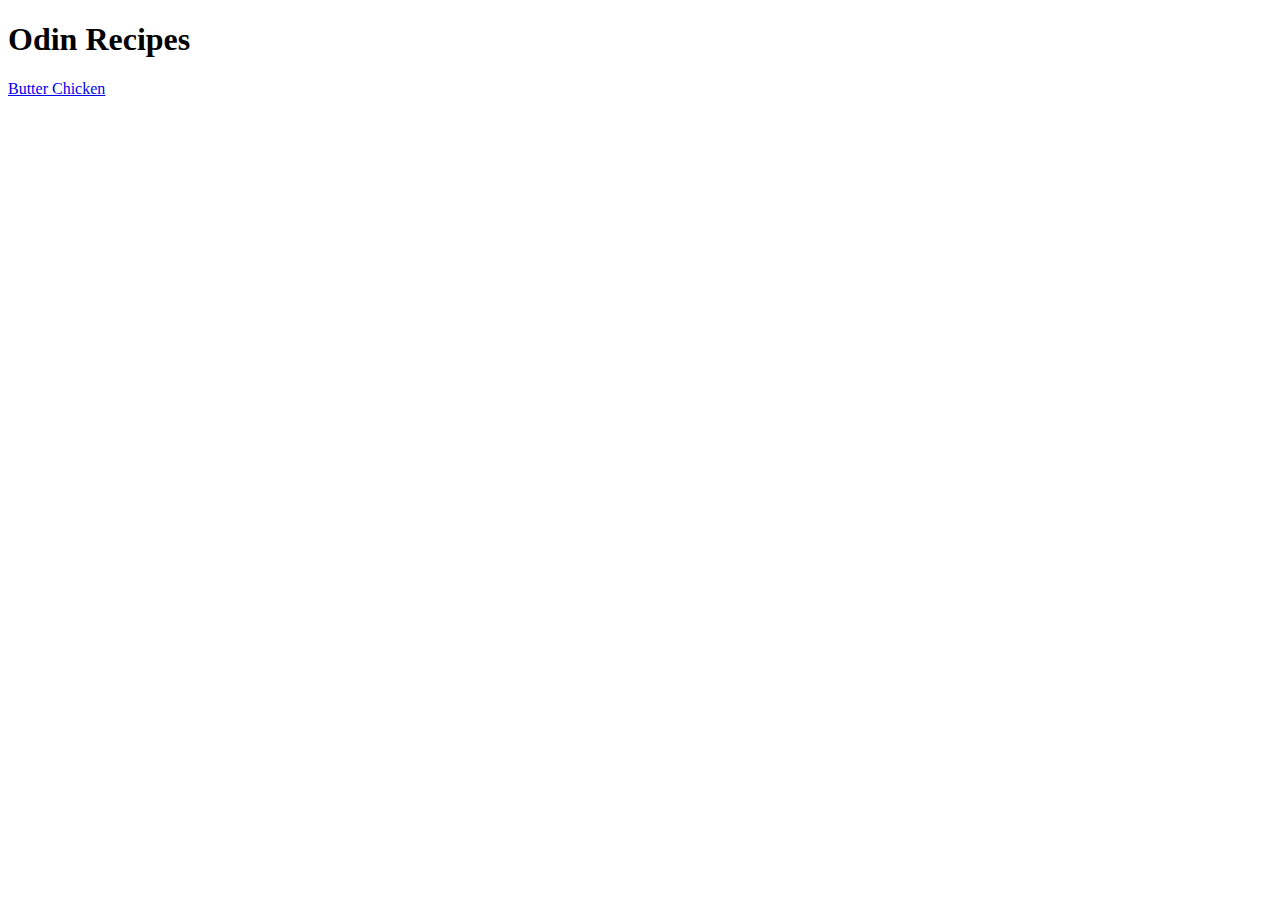
==== index.html @ ef44518f "Create index and 1st recipe" ====
<!DOCTYPE html>
<html lang="en">
  <head>
    <meta charset="UTF-8" />
    <meta http-equiv="X-UA-Compatible" content="IE=edge" />
    <meta name="viewport" content="width=device-width, initial-scale=1.0" />
    <title>Recipes</title>
  </head>
  <body>
    <h1>Odin Recipes</h1>
    <a href="butterChicken.html">Butter Chicken</a>
  </body>
</html>
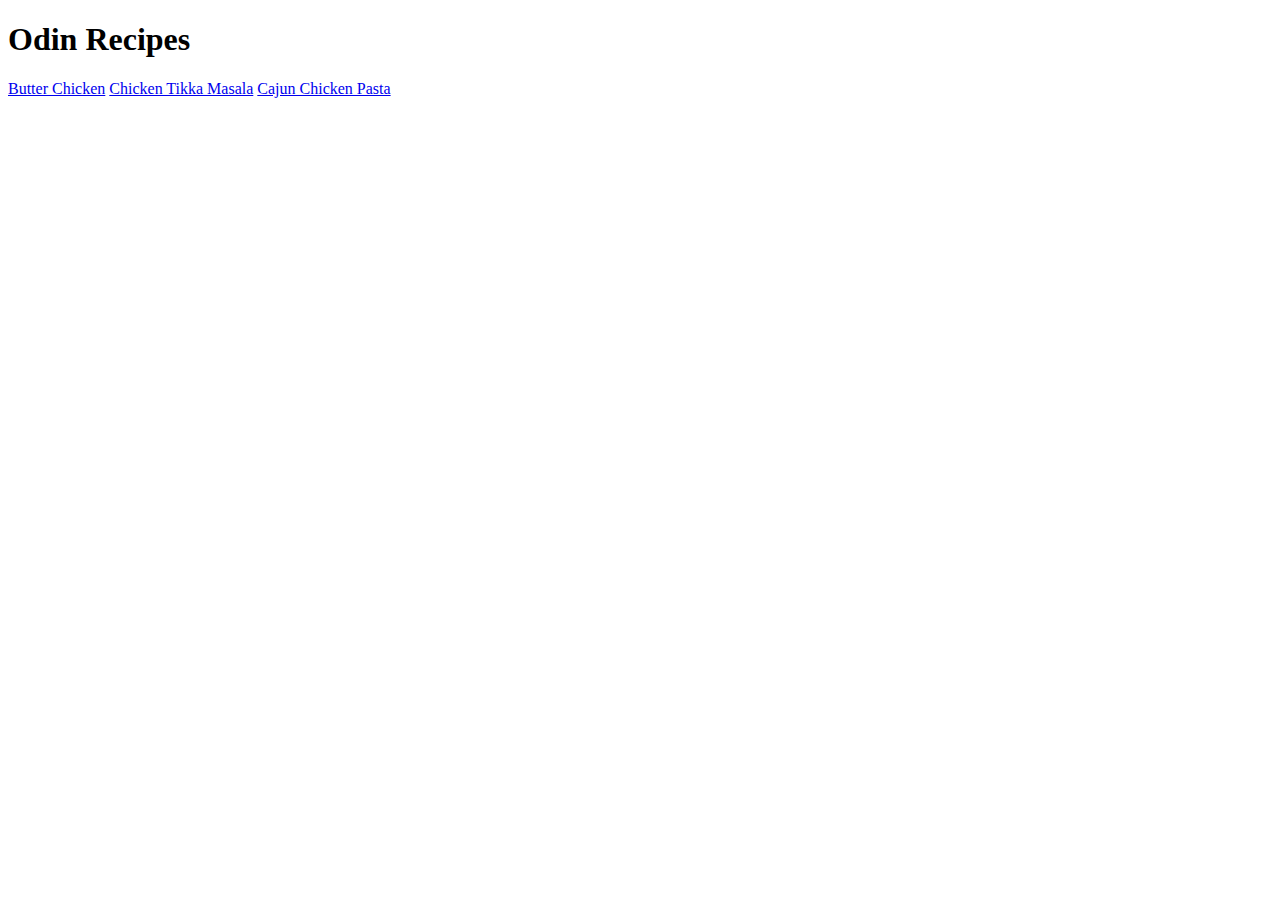
==== commit bdb6d950: "Add cajun chicken recipe" ====
--- a/index.html
+++ b/index.html
@@ -9,5 +9,7 @@
   <body>
     <h1>Odin Recipes</h1>
     <a href="butterChicken.html">Butter Chicken</a>
+    <a href="chickenTikkaMasala.html">Chicken Tikka Masala</a>
+    <a href="cajunChickenPasta.html">Cajun Chicken Pasta</a>
   </body>
 </html>
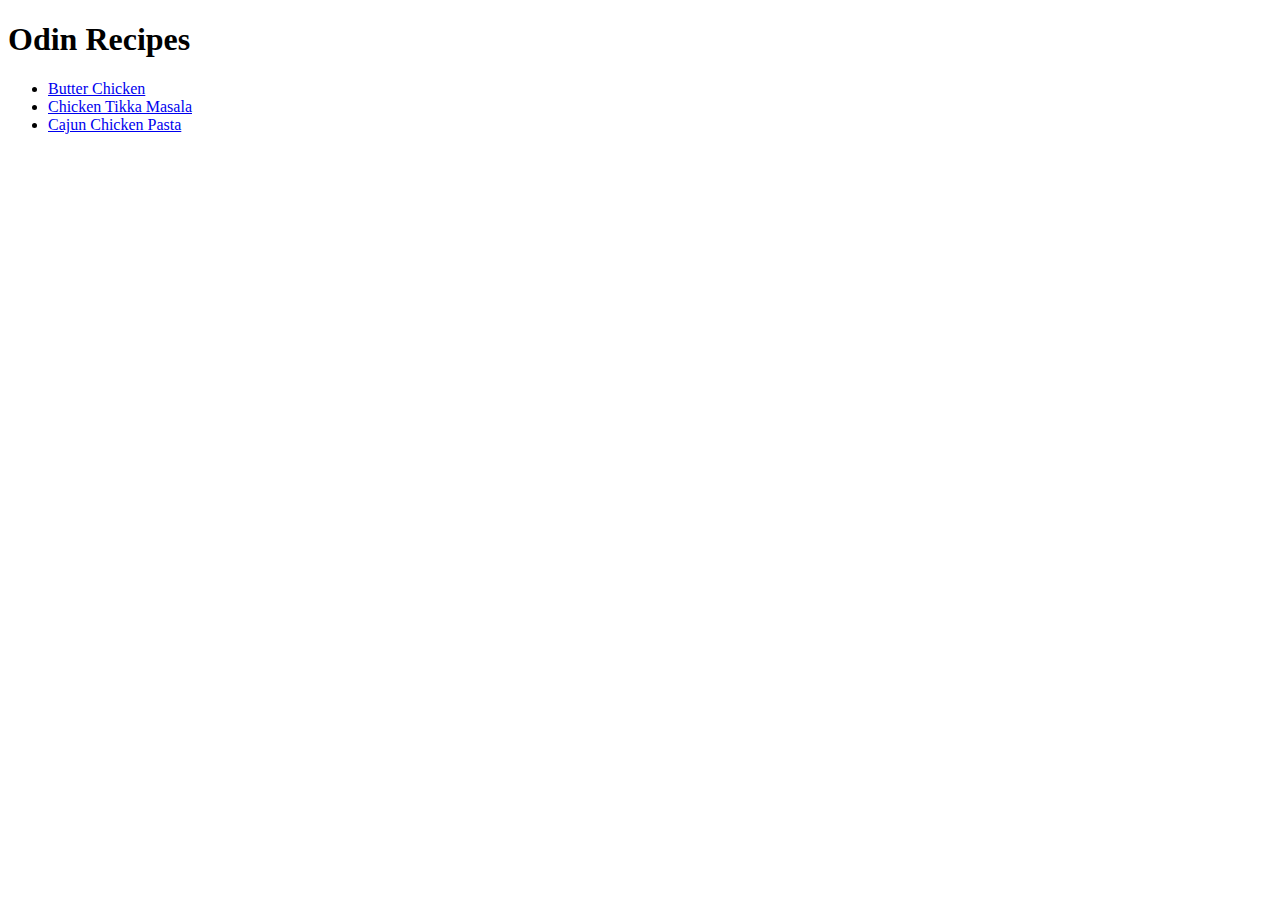
==== commit a3ab74f5: "Create unordered list for recipe links" ====
--- a/index.html
+++ b/index.html
@@ -8,8 +8,10 @@
   </head>
   <body>
     <h1>Odin Recipes</h1>
-    <a href="butterChicken.html">Butter Chicken</a>
-    <a href="chickenTikkaMasala.html">Chicken Tikka Masala</a>
-    <a href="cajunChickenPasta.html">Cajun Chicken Pasta</a>
+    <ul>
+      <li><a href="butterChicken.html">Butter Chicken</a></li>
+      <li><a href="chickenTikkaMasala.html">Chicken Tikka Masala</a></li>
+      <li><a href="cajunChickenPasta.html">Cajun Chicken Pasta</a></li>
+    </ul>
   </body>
 </html>
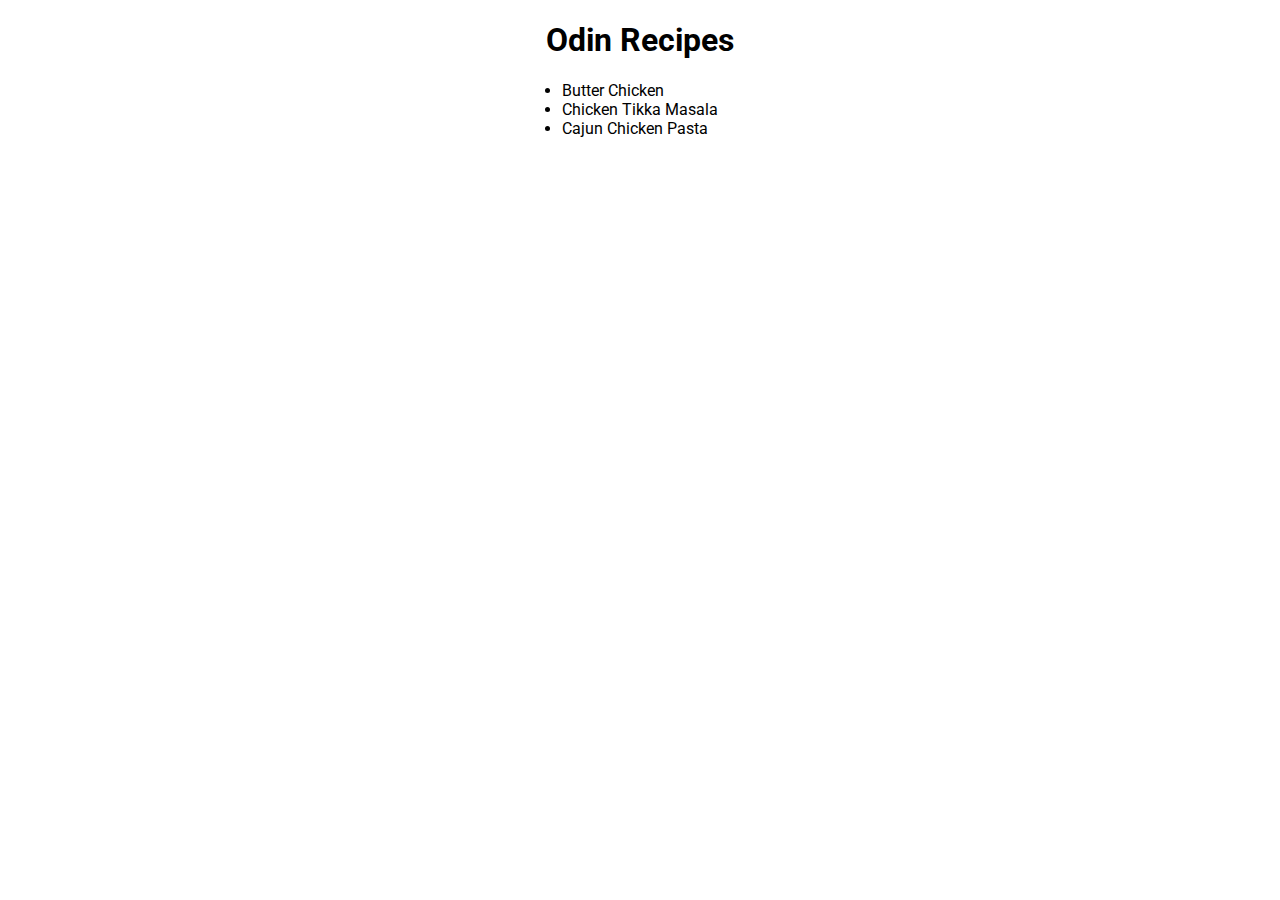
==== commit 33d86428: "add basic styling to homepage" ====
--- a/index.html
+++ b/index.html
@@ -4,14 +4,17 @@
     <meta charset="UTF-8" />
     <meta http-equiv="X-UA-Compatible" content="IE=edge" />
     <meta name="viewport" content="width=device-width, initial-scale=1.0" />
+    <link rel="stylesheet" href="styles.css" />
     <title>Recipes</title>
   </head>
   <body>
-    <h1>Odin Recipes</h1>
-    <ul>
-      <li><a href="butterChicken.html">Butter Chicken</a></li>
-      <li><a href="chickenTikkaMasala.html">Chicken Tikka Masala</a></li>
-      <li><a href="cajunChickenPasta.html">Cajun Chicken Pasta</a></li>
-    </ul>
+    <div class="content">
+      <h1 class="main-heading">Odin Recipes</h1>
+      <ul class="recipe-links">
+        <li><a href="butterChicken.html">Butter Chicken</a></li>
+        <li><a href="chickenTikkaMasala.html">Chicken Tikka Masala</a></li>
+        <li><a href="cajunChickenPasta.html">Cajun Chicken Pasta</a></li>
+      </ul>
+    </div>
   </body>
 </html>
--- a/styles.css
+++ b/styles.css
@@ -0,0 +1,26 @@
+@import url("https://fonts.googleapis.com/css2?family=Roboto:wght@100;400&display=swap");
+
+body {
+  box-sizing: border-box;
+  font-family: "Roboto", sans-serif;
+  background-color: #ffffff;
+  margin: 0;
+  padding: 0;
+}
+
+.content {
+  display: flex;
+  flex-direction: column;
+  align-items: center;
+}
+
+.recipe-links {
+  list-style: disc;
+  margin: 0;
+  padding: 0;
+}
+
+.recipe-links a {
+  text-decoration: none;
+  color: inherit;
+}
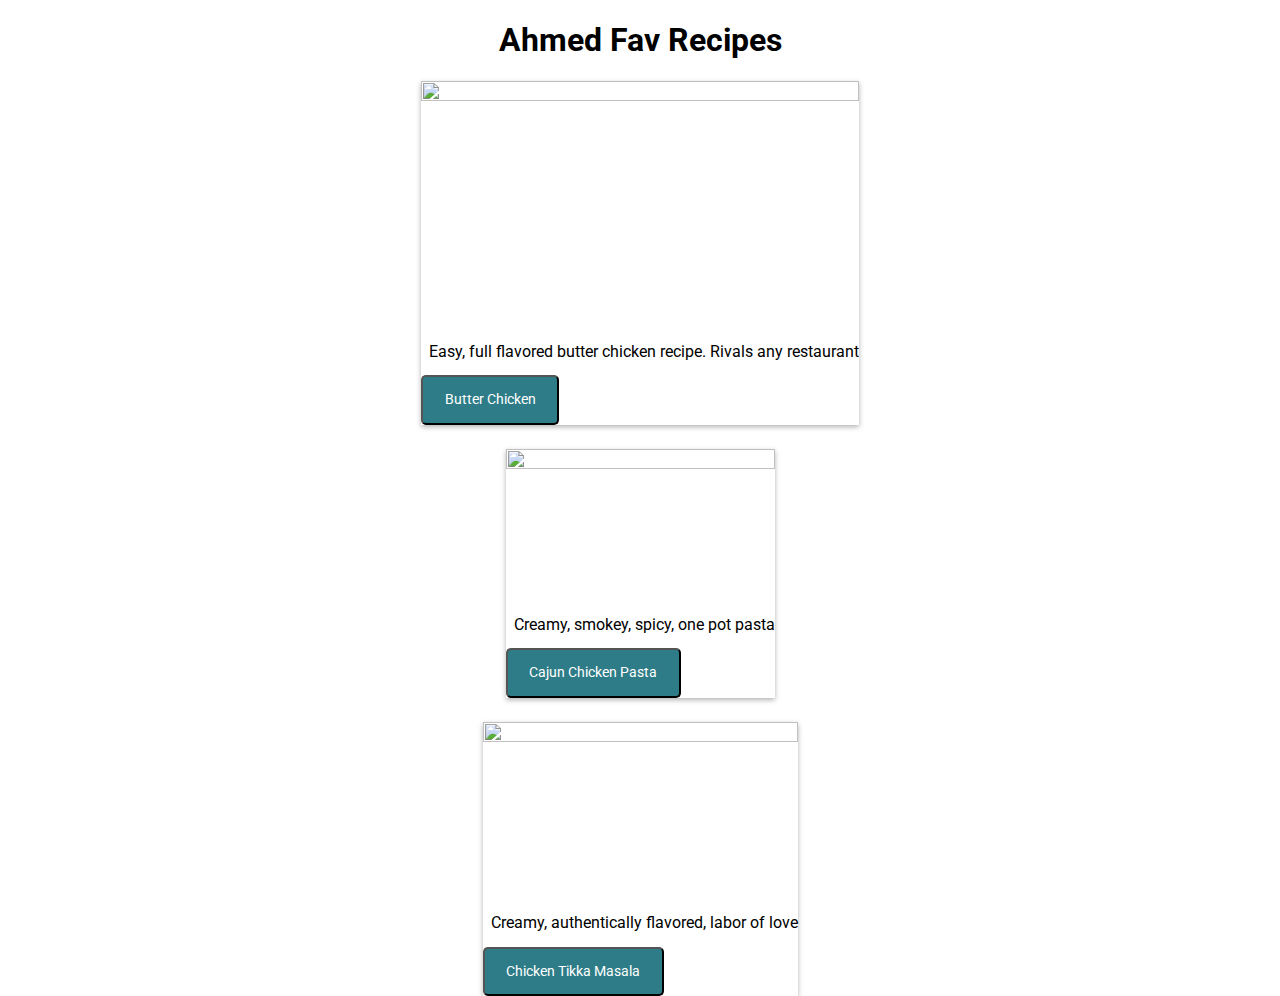
==== commit e45782bf: "major changes, fix file structure" ====
--- a/index.html
+++ b/index.html
@@ -4,17 +4,66 @@
     <meta charset="UTF-8" />
     <meta http-equiv="X-UA-Compatible" content="IE=edge" />
     <meta name="viewport" content="width=device-width, initial-scale=1.0" />
-    <link rel="stylesheet" href="styles.css" />
+    <link rel="stylesheet" href="/css/styles.css" />
     <title>Recipes</title>
   </head>
   <body>
     <div class="content">
-      <h1 class="main-heading">Odin Recipes</h1>
-      <ul class="recipe-links">
-        <li><a href="butterChicken.html">Butter Chicken</a></li>
-        <li><a href="chickenTikkaMasala.html">Chicken Tikka Masala</a></li>
-        <li><a href="cajunChickenPasta.html">Cajun Chicken Pasta</a></li>
-      </ul>
+      <h1 class="main-heading">Ahmed Fav Recipes</h1>
+      <div class="card">
+        <div class="card-header">
+          <img
+            class="card-image"
+            src="https://images.unsplash.com/photo-1588166524941-3bf61a9c41db?ixlib=rb-1.2.1&ixid=MnwxMjA3fDB8MHxwaG90by1wYWdlfHx8fGVufDB8fHx8&auto=format&fit=crop&w=684&q=80"
+          />
+        </div>
+        <div class="card-body">
+          <span class="recipe-description">
+            Easy, full flavored butter chicken recipe. Rivals any restaurant
+          </span>
+        </div>
+        <div class="card-footer">
+          <button class="btn">
+            <a href="butterChicken.html">Butter Chicken</a>
+          </button>
+        </div>
+      </div>
+      <div class="card pasta">
+        <div class="card-header">
+          <img
+            class="card-image pasta-image"
+            src="https://images.unsplash.com/photo-1551183053-bf91a1d81141?ixlib=rb-1.2.1&ixid=MnwxMjA3fDB8MHxwaG90by1wYWdlfHx8fGVufDB8fHx8&auto=format&fit=crop&w=1532&q=80"
+          />
+        </div>
+        <div class="card-body">
+          <span class="recipe-description">
+            Creamy, smokey, spicy, one pot pasta
+          </span>
+        </div>
+        <div class="card-footer">
+          <button class="btn">
+            <a href="cajunChickenPasta.html">Cajun Chicken Pasta</a>
+          </button>
+        </div>
+      </div>
+      <div class="card masala">
+        <div class="card-header">
+          <img
+            class="card-image pasta-image"
+            src="https://images.unsplash.com/photo-1596797038530-2c107229654b?ixlib=rb-1.2.1&ixid=MnwxMjA3fDB8MHxwaG90by1wYWdlfHx8fGVufDB8fHx8&auto=format&fit=crop&w=435&q=80"
+          />
+        </div>
+        <div class="card-body">
+          <span class="recipe-description">
+            Creamy, authentically flavored, labor of love
+          </span>
+        </div>
+        <div class="card-footer">
+          <button class="btn">
+            <a href="chickenTikkaMasala.html">Chicken Tikka Masala</a>
+          </button>
+        </div>
+      </div>
     </div>
   </body>
 </html>
--- a/css/styles.css
+++ b/css/styles.css
@@ -0,0 +1,80 @@
+@import url("https://fonts.googleapis.com/css2?family=Roboto:wght@100;400&display=swap");
+*,
+*::before,
+*::after {
+  box-sizing: border-box;
+  font-family: "Roboto", sans-serif;
+}
+body {
+  background-color: #ffffff;
+  margin: 0 auto;
+  padding: 0;
+  height: 100vh;
+  max-width: 1100px;
+  overflow-y: scroll;
+  overflow-x: hidden;
+}
+
+.content {
+  display: flex;
+  flex-direction: column;
+  align-items: center;
+}
+
+.card {
+  border: none;
+  box-shadow: 0 2px 5px 0 rgba(0, 0, 0, 0.3);
+}
+
+.card-header {
+  margin-bottom: 0.5rem;
+}
+
+.card-header:hover > .card-image {
+  transform: scale(1.025);
+}
+.card-image {
+  overflow: hidden;
+  display: block;
+  width: 100%;
+  max-height: 300px;
+  aspect-ratio: 16 / 9;
+  object-fit: cover;
+  object-position: center;
+  transition: 200ms transform ease-in-out;
+}
+
+.card-body {
+  margin-top: 0.9rem;
+}
+.recipe-description {
+  padding-left: 0.5em;
+}
+.card-footer {
+  margin-top: 0.9rem;
+}
+.card-footer a {
+  text-decoration: none;
+  color: inherit;
+}
+
+.pasta {
+  margin-top: 1.5rem;
+}
+
+.masala {
+  margin-top: 1.5rem;
+}
+
+.btn {
+  border-radius: 5px;
+  padding: 1em 1.5em;
+  background-color: #2e7c87;
+  font-family: "Roboto";
+  color: white;
+  font-size: 0.9em;
+}
+
+.btn:hover {
+  background: #89dfeb;
+}
